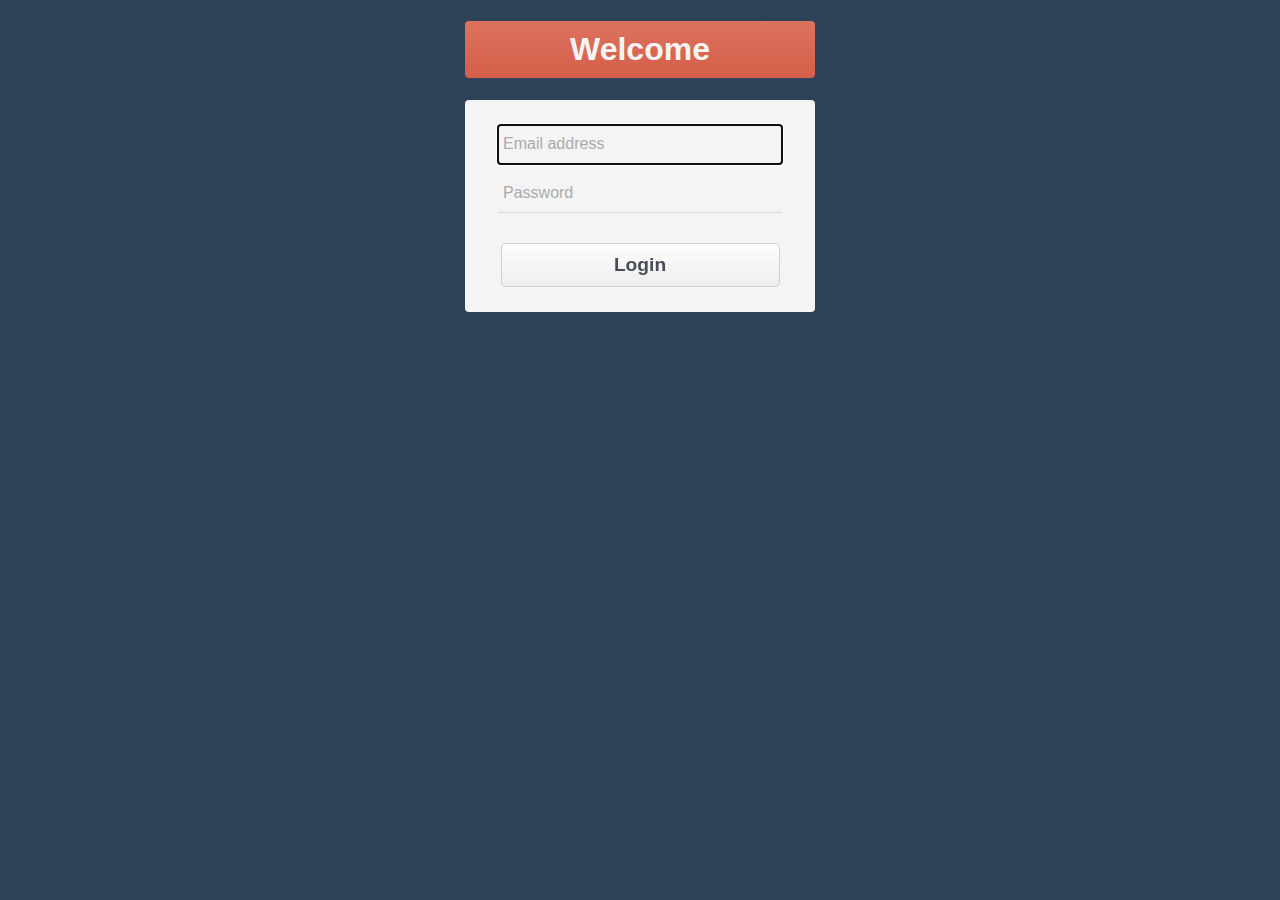
==== index.html @ 39bed0b3 "removed irrelevant code" ====
<!DOCTYPE html>
<html lang="en">
<head>
  <meta charset="UTF-8">
  <meta name="viewport" content="width=device-width, initial-scale=1.0">
  <meta http-equiv="X-UA-Compatible" content="ie=edge">
  <title>Login</title>
  <link rel="stylesheet" href="style.css">
</head>
<body>
  <section class="content">
    <form>
      <h1>Welcome</h1>
      <section class="form">
        <input type="email" class="textbox" placeholder="Email address" autofocus>
        <input type="password" class="textbox" placeholder="Password">
        <input type="submit" value="Login">
      </section>
    </form>
  </section>
  <script src="script.js"></script>
</body>
</html>
---- style.css ----
body {
    font-family: sans-serif;
    margin: 0;
    padding: 0;
    background: #2d4259;
    color: #f4f4f4;
  }
  
  .content {
    margin: 0 auto;
    width: 350px;
    text-align: center;
  }
  
  h1 {
    padding: 10px;
    background: #d55efa;
    background-image: linear-gradient(#DC735D, #D55E4A);
    color: inherit;
    border-radius: 4px;
  }
  
  .form {
    padding: 20px;
    background: #f4f4f4;
    color: inherit;
    border-radius: 4px;
  }
  
  .inline-radio {
    background: #6fb447;
    background-image: linear-gradient(#5ca038, #7cbd51);
    width: 90%;
    margin: 5px auto 15px auto;
    color: inherit;
    display: flex;
    align-items: center;
    justify-content: space-around;
    border-radius: 4px;
    height: 45px;
  }
  
  input {
    width: 90%;
    margin: 0 auto;
    background: #f4f4f4;
    color: #494d59;
  }
  
  input.textbox {
    font-size: 1em;
    border-top: none;
    border-right: none;
    border-left: none;
    border-bottom: 1px solid #d8d8d8;
    margin: 5px;
    padding: 10px 0;
    padding-left: 5px;
  }
  
  ::placeholder { /* Chrome, Firefox, Opera, Safari 10.1+ */
    color: #acaaaa;
    background: #f4f4f4;
    opacity: 1; /* Firefox */
  }
  
  :-ms-input-placeholder { /* Internet Explorer 10-11 */
    color: #acaaaa;
    background: #f4f4f4;
  }
  
  ::-ms-input-placeholder { /* Microsoft Edge */
    color: #acaaaa;
    background: #f4f4f4;
  }
  
  input[type=submit] {
    font-size: 1.2em;
    font-weight: bold;
    border: 1px solid #d1d1d1;
    background: #fdfdfd;
    background-image: linear-gradient(#fdfdfd, #eeeeee);
    color: #494d59;
    border-radius: 4px;
    padding: 10px;
    margin-top: 25px;
    margin-bottom: 5px;
  }
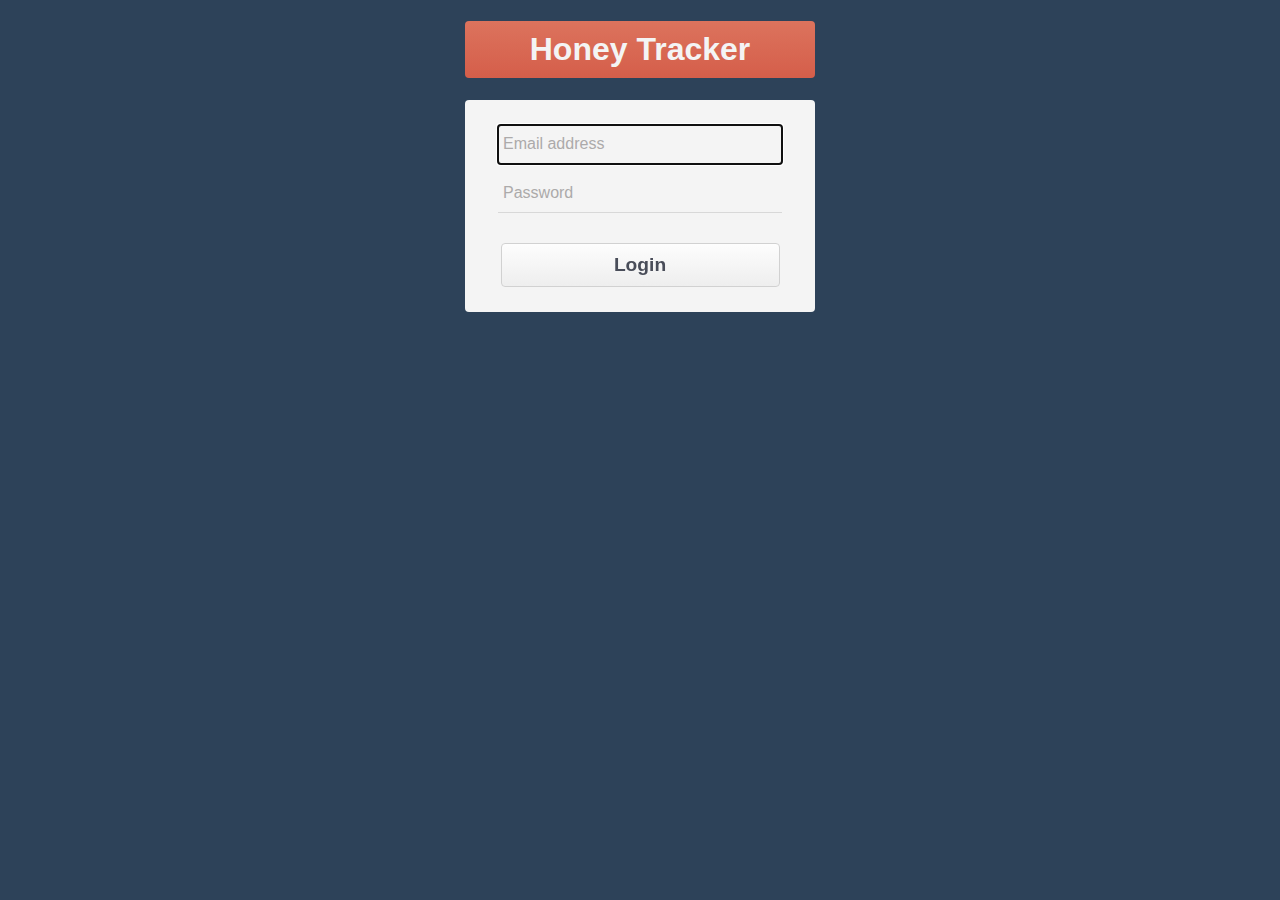
==== commit 2a1409bf: "Update index.html" ====
--- a/index.html
+++ b/index.html
@@ -1,23 +1,48 @@
+<!--
+ - Name        : index.html
+ - Author      : Isaac Vander Sluis
+ - Description : Login page for accessing Honey Tracker XML database
+ -->
+
 <!DOCTYPE html>
 <html lang="en">
 <head>
   <meta charset="UTF-8">
   <meta name="viewport" content="width=device-width, initial-scale=1.0">
   <meta http-equiv="X-UA-Compatible" content="ie=edge">
-  <title>Login</title>
+  <title>Honey Tracker | Login</title>
   <link rel="stylesheet" href="style.css">
 </head>
+<script src="http://ajax.googleapis.com/ajax/libs/jquery/1.10.2/jquery.min.js"></script>
+<script>
+    $(document).ready(function(){
+   var xml;
+  $('#log').click(function(){
+       $.get('passwords.xml', null, function (data, textStatus) {
+           xml=data;
+            $(xml).find('user').each( function(){
+                var item = $(this);
+
+                if(item.find('name').text()==$('#userid').val() && item.find('password').text()==$('#pwd').val())
+                {
+                    window.open('search.html');
+                }
+           });
+        });
+    });
+});
+</script>
 <body>
   <section class="content">
     <form>
-      <h1>Welcome</h1>
+      <h1>Honey Tracker</h1>
       <section class="form">
-        <input type="email" class="textbox" placeholder="Email address" autofocus>
-        <input type="password" class="textbox" placeholder="Password">
-        <input type="submit" value="Login">
+        <input type="email" name="email" class="textbox" placeholder="Email address" autofocus>
+        <input type="password" name="password" class="textbox" placeholder="Password">
+        <input type="button" id="log" value="Login">
       </section>
     </form>
   </section>
   <script src="script.js"></script>
 </body>
-</html>+</html>
--- a/style.css
+++ b/style.css
@@ -1,88 +1,96 @@
 body {
-    font-family: sans-serif;
-    margin: 0;
-    padding: 0;
-    background: #2d4259;
-    color: #f4f4f4;
-  }
-  
-  .content {
-    margin: 0 auto;
-    width: 350px;
-    text-align: center;
-  }
-  
-  h1 {
-    padding: 10px;
-    background: #d55efa;
-    background-image: linear-gradient(#DC735D, #D55E4A);
-    color: inherit;
-    border-radius: 4px;
-  }
-  
-  .form {
-    padding: 20px;
-    background: #f4f4f4;
-    color: inherit;
-    border-radius: 4px;
-  }
-  
-  .inline-radio {
-    background: #6fb447;
-    background-image: linear-gradient(#5ca038, #7cbd51);
-    width: 90%;
-    margin: 5px auto 15px auto;
-    color: inherit;
-    display: flex;
-    align-items: center;
-    justify-content: space-around;
-    border-radius: 4px;
-    height: 45px;
-  }
-  
-  input {
-    width: 90%;
-    margin: 0 auto;
-    background: #f4f4f4;
-    color: #494d59;
-  }
-  
-  input.textbox {
-    font-size: 1em;
-    border-top: none;
-    border-right: none;
-    border-left: none;
-    border-bottom: 1px solid #d8d8d8;
-    margin: 5px;
-    padding: 10px 0;
-    padding-left: 5px;
-  }
-  
-  ::placeholder { /* Chrome, Firefox, Opera, Safari 10.1+ */
-    color: #acaaaa;
-    background: #f4f4f4;
-    opacity: 1; /* Firefox */
-  }
-  
-  :-ms-input-placeholder { /* Internet Explorer 10-11 */
-    color: #acaaaa;
-    background: #f4f4f4;
-  }
-  
-  ::-ms-input-placeholder { /* Microsoft Edge */
-    color: #acaaaa;
-    background: #f4f4f4;
-  }
-  
-  input[type=submit] {
-    font-size: 1.2em;
-    font-weight: bold;
-    border: 1px solid #d1d1d1;
-    background: #fdfdfd;
-    background-image: linear-gradient(#fdfdfd, #eeeeee);
-    color: #494d59;
-    border-radius: 4px;
-    padding: 10px;
-    margin-top: 25px;
-    margin-bottom: 5px;
-  }+  font-family: sans-serif;
+  margin: 0;
+  padding: 0;
+  background: #2d4259;
+  color: #f4f4f4;
+}
+
+.content {
+  margin: 0 auto;
+  width: 350px;
+  text-align: center;
+}
+
+h1 {
+  padding: 10px;
+  background: #d55efa;
+  background-image: linear-gradient(#DC735D, #D55E4A);
+  color: inherit;
+  border-radius: 4px;
+}
+
+.form {
+  padding: 20px;
+  background: #f4f4f4;
+  color: inherit;
+  border-radius: 4px;
+}
+
+.inline-radio {
+  background: #6fb447;
+  background-image: linear-gradient(#5ca038, #7cbd51);
+  width: 90%;
+  margin: 5px auto 15px auto;
+  color: inherit;
+  display: flex;
+  align-items: center;
+  justify-content: space-around;
+  border-radius: 4px;
+  height: 45px;
+}
+
+input {
+  width: 90%;
+  margin: 0 auto;
+  background: #f4f4f4;
+  color: #494d59;
+}
+
+input.textbox {
+  font-size: 1em;
+  border-top: none;
+  border-right: none;
+  border-left: none;
+  border-bottom: 1px solid #d8d8d8;
+  margin: 5px;
+  padding: 10px 0;
+  padding-left: 5px;
+}
+
+::placeholder { /* Chrome, Firefox, Opera, Safari 10.1+ */
+  color: #acaaaa;
+  background: #f4f4f4;
+  opacity: 1; /* Firefox */
+}
+
+:-ms-input-placeholder { /* Internet Explorer 10-11 */
+  color: #acaaaa;
+  background: #f4f4f4;
+}
+
+::-ms-input-placeholder { /* Microsoft Edge */
+  color: #acaaaa;
+  background: #f4f4f4;
+}
+
+input[type=button] {
+  font-size: 1.2em;
+  font-weight: bold;
+  border: 1px solid #d1d1d1;
+  background: #fdfdfd;
+  background-image: linear-gradient(#fdfdfd, #eeeeee);
+  color: #494d59;
+  border-radius: 4px;
+  padding: 10px;
+  margin-top: 25px;
+  margin-bottom: 5px;
+}
+
+input.textbox[name=number] {
+  border: 1px solid #d8d8d8;
+}
+
+p {
+  color: #494d59;
+}